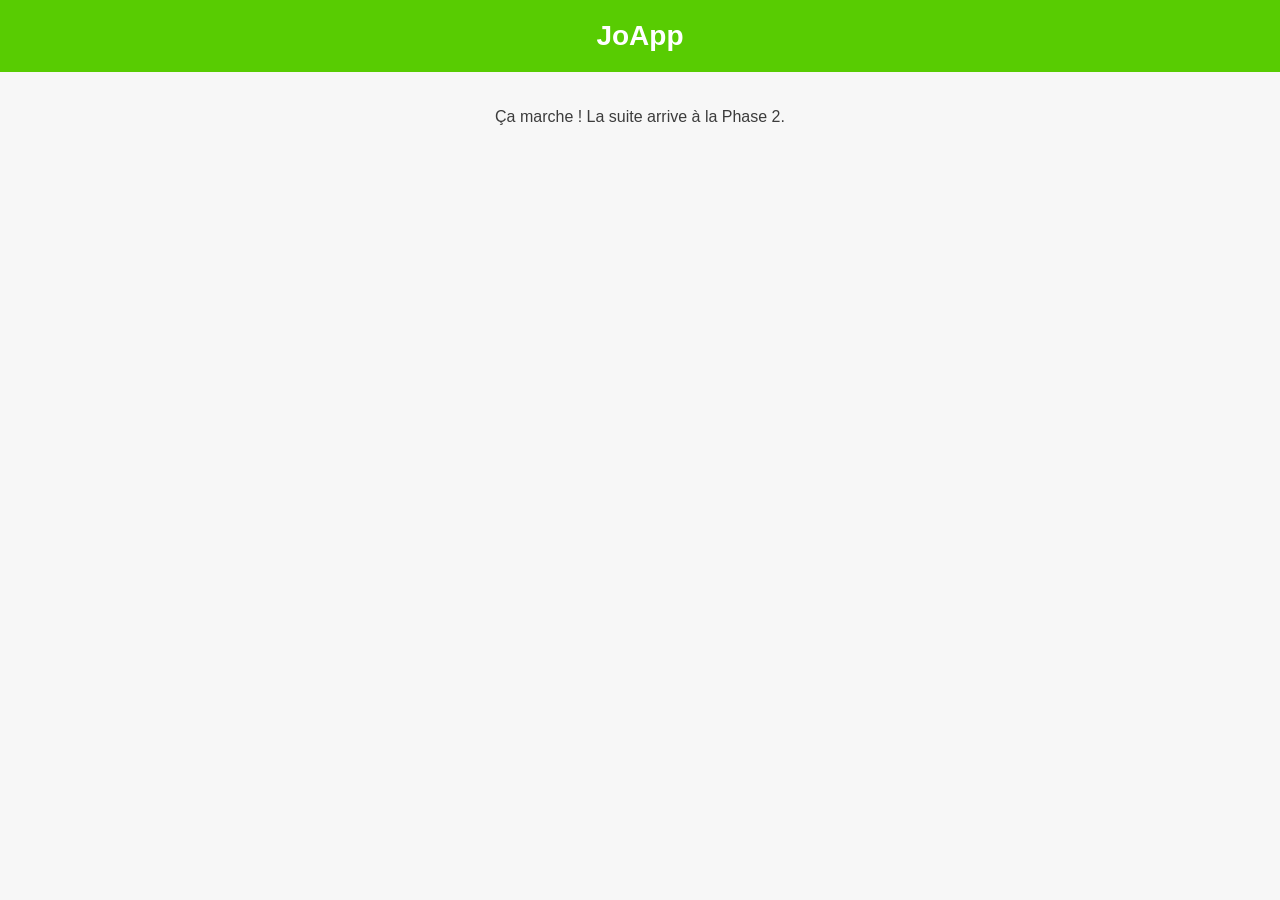
==== index.html @ d787401b "Squelette JoApp" ====
<!DOCTYPE html>
<html lang="fr">
<head>
<meta charset="UTF-8">
<meta name="viewport" content="width=device-width, initial-scale=1.0">
<title>JoApp</title>
<link rel="manifest" href="manifest.json">
<link rel="icon" href="icon.svg">
<link rel="stylesheet" href="style.css">
<meta name="theme-color" content="#58cc02">
</head>
<body>
<header>
  <h1>JoApp </h1>
</header>
<main id="app">
  <p>Ça marche ! La suite arrive à la Phase 2.</p>
</main>
<script src="script.js"></script>
</body>
</html>
---- style.css ----
body { font-family: 'Segoe UI', sans-serif; background:#f7f7f7; margin:0; color:#3c3c3c; }
header { background:#58cc02; color:white; padding:20px; text-align:center; }
header h1 { margin:0; font-size:28px; }
main { padding:20px; text-align:center; }
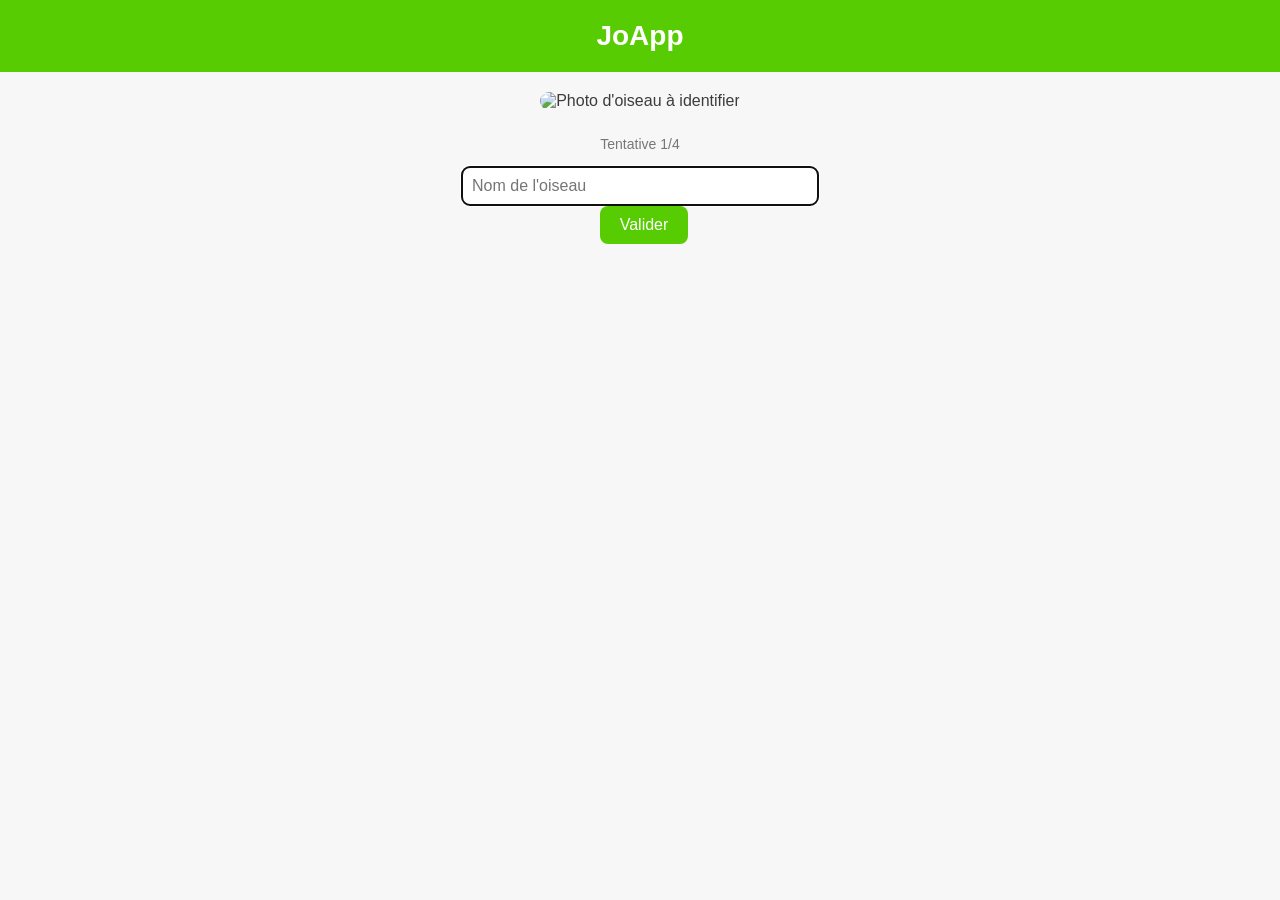
==== commit 08eda3bd: "phase 2" ====
--- a/index.html
+++ b/index.html
@@ -11,11 +11,19 @@
 </head>
 <body>
 <header>
-  <h1>JoApp </h1>
+  <h1>JoApp</h1>
 </header>
 <main id="app">
-  <p>Ça marche ! La suite arrive à la Phase 2.</p>
+  <div id="quiz">
+    <img id="bird-photo" src="" alt="Photo d'oiseau à identifier">
+    <p id="attempts">Tentative <span id="attempt-count">1</span>/4</p>
+    <input type="text" id="answer-input" placeholder="Nom de l'oiseau" autocomplete="off">
+    <button id="submit-btn">Valider</button>
+    <p id="feedback"></p>
+  </div>
 </main>
+<script src="birds.js"></script>
+<script src="game.js"></script>
 <script src="script.js"></script>
 </body>
 </html>
--- a/style.css
+++ b/style.css
@@ -1,4 +1,10 @@
 body { font-family: 'Segoe UI', sans-serif; background:#f7f7f7; margin:0; color:#3c3c3c; }
 header { background:#58cc02; color:white; padding:20px; text-align:center; }
 header h1 { margin:0; font-size:28px; }
-main { padding:20px; text-align:center; }+main { padding:20px; text-align:center; }
+#quiz { max-width: 420px; margin: 0 auto; }
+#bird-photo { max-width: 100%; border-radius: 12px; margin-bottom: 12px; }
+#answer-input { padding: 10px; font-size: 16px; width: 80%; border-radius: 8px; border: 1px solid #ccc; }
+#submit-btn { padding: 10px 20px; font-size: 16px; background:#58cc02; color:white; border:none; border-radius:8px; margin-left:8px; cursor:pointer; }
+#feedback { margin-top: 12px; font-weight: bold; min-height: 24px; }
+#attempts { color:#777; font-size: 14px; }
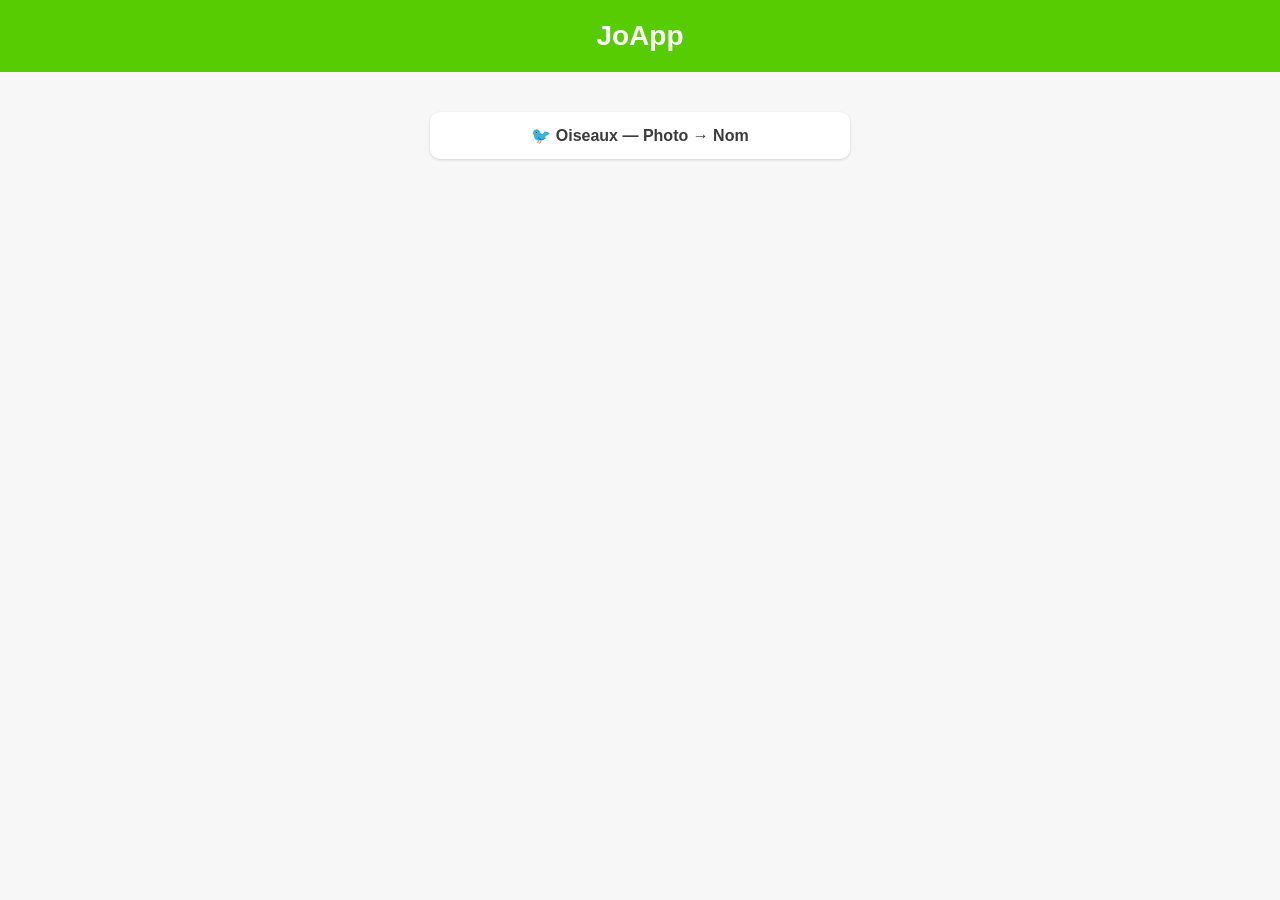
==== commit 31da2d42: "v3" ====
--- a/index.html
+++ b/index.html
@@ -6,24 +6,18 @@
 <title>JoApp</title>
 <link rel="manifest" href="manifest.json">
 <link rel="icon" href="icon.svg">
-<link rel="stylesheet" href="style.css">
+<link rel="stylesheet" href="shared/style.css">
 <meta name="theme-color" content="#58cc02">
 </head>
 <body>
 <header>
   <h1>JoApp</h1>
 </header>
-<main id="app">
-  <div id="quiz">
-    <img id="bird-photo" src="" alt="Photo d'oiseau à identifier">
-    <p id="attempts">Tentative <span id="attempt-count">1</span>/4</p>
-    <input type="text" id="answer-input" placeholder="Nom de l'oiseau" autocomplete="off">
-    <button id="submit-btn">Valider</button>
-    <p id="feedback"></p>
-  </div>
+<main>
+  <ul id="game-list">
+    <li><a href="games/oiseaux-photo/index.html">🐦 Oiseaux — Photo → Nom</a></li>
+  </ul>
 </main>
-<script src="birds.js"></script>
-<script src="game.js"></script>
-<script src="script.js"></script>
+<script src="shared/register-sw.js"></script>
 </body>
 </html>
--- a/shared/style.css
+++ b/shared/style.css
@@ -0,0 +1,14 @@
+body { font-family: 'Segoe UI', sans-serif; background:#f7f7f7; margin:0; color:#3c3c3c; }
+header { background:#58cc02; color:white; padding:20px; text-align:center; }
+header h1 { margin:0; font-size:28px; }
+main { padding:20px; text-align:center; }
+#quiz { max-width: 420px; margin: 0 auto; }
+#bird-photo { max-width: 100%; border-radius: 12px; margin-bottom: 12px; }
+#answer-input { padding: 10px; font-size: 16px; width: 80%; border-radius: 8px; border: 1px solid #ccc; }
+#submit-btn { padding: 10px 20px; font-size: 16px; background:#58cc02; color:white; border:none; border-radius:8px; margin-left:8px; cursor:pointer; }
+#feedback { margin-top: 12px; font-weight: bold; min-height: 24px; }
+#attempts { color:#777; font-size: 14px; }
+#game-list { list-style:none; padding:0; max-width:420px; margin:20px auto; }
+#game-list li { margin-bottom:10px; }
+#game-list a { display:block; padding:14px; background:white; border-radius:10px; text-decoration:none; color:#3c3c3c; box-shadow:0 1px 3px rgba(0,0,0,0.15); font-weight:600; }
+header a#back-link { color:white; text-decoration:none; font-size:14px; display:inline-block; margin-bottom:6px; }
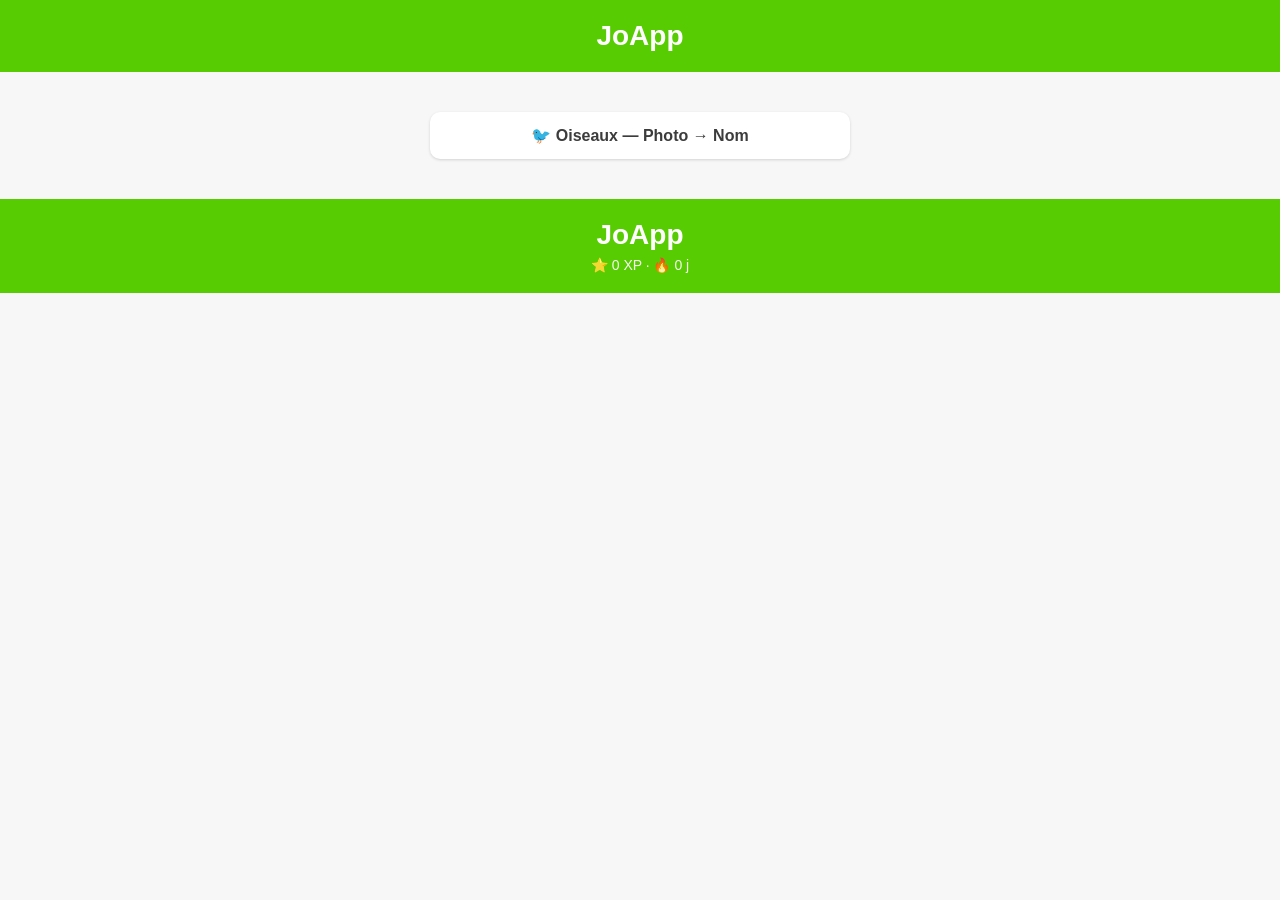
==== commit 8e8fff55: "Ajout XP et streak" ====
--- a/index.html
+++ b/index.html
@@ -9,6 +9,9 @@
 <link rel="stylesheet" href="shared/style.css">
 <meta name="theme-color" content="#58cc02">
 </head>
+<script src="shared/register-sw.js"></script>
+<script src="shared/gamification.js"></script>
+<script src="shared/render-stats.js"></script>
 <body>
 <header>
   <h1>JoApp</h1>
@@ -20,4 +23,8 @@
 </main>
 <script src="shared/register-sw.js"></script>
 </body>
-</html>+</html>
+<header>
+  <h1>JoApp</h1>
+  <div id="stats-bar"></div>
+</header>
--- a/shared/style.css
+++ b/shared/style.css
@@ -11,4 +11,5 @@
 #game-list { list-style:none; padding:0; max-width:420px; margin:20px auto; }
 #game-list li { margin-bottom:10px; }
 #game-list a { display:block; padding:14px; background:white; border-radius:10px; text-decoration:none; color:#3c3c3c; box-shadow:0 1px 3px rgba(0,0,0,0.15); font-weight:600; }
-header a#back-link { color:white; text-decoration:none; font-size:14px; display:inline-block; margin-bottom:6px; }+header a#back-link { color:white; text-decoration:none; font-size:14px; display:inline-block; margin-bottom:6px; }
+#stats-bar { color:white; font-size:14px; margin-top:6px; opacity:0.95; }
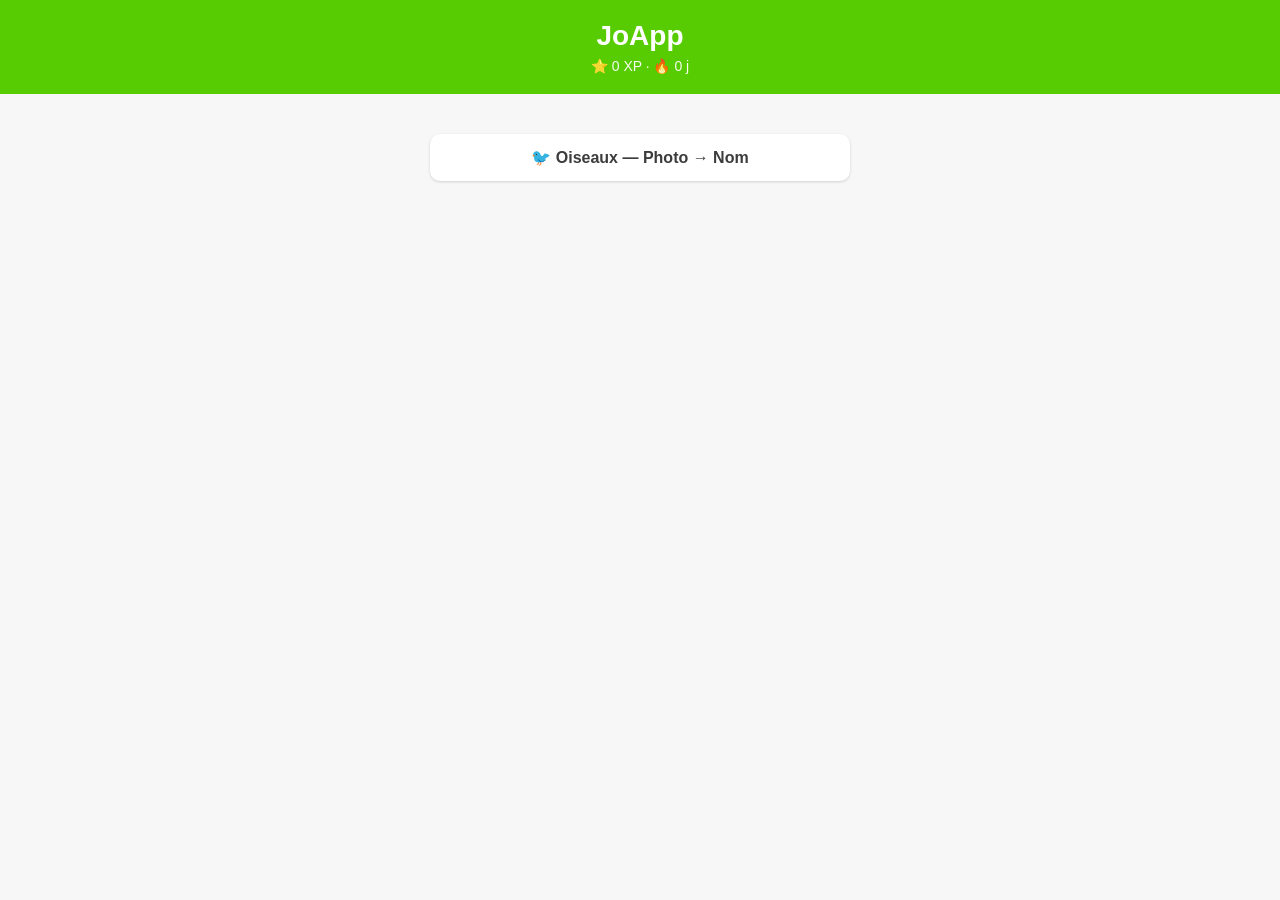
==== commit d9607f50: "debug phase xp et streak" ====
--- a/index.html
+++ b/index.html
@@ -9,12 +9,10 @@
 <link rel="stylesheet" href="shared/style.css">
 <meta name="theme-color" content="#58cc02">
 </head>
-<script src="shared/register-sw.js"></script>
-<script src="shared/gamification.js"></script>
-<script src="shared/render-stats.js"></script>
 <body>
 <header>
   <h1>JoApp</h1>
+  <div id="stats-bar"></div>
 </header>
 <main>
   <ul id="game-list">
@@ -22,9 +20,7 @@
   </ul>
 </main>
 <script src="shared/register-sw.js"></script>
+<script src="shared/gamification.js"></script>
+<script src="shared/render-stats.js"></script>
 </body>
-</html>
-<header>
-  <h1>JoApp</h1>
-  <div id="stats-bar"></div>
-</header>+</html>
--- a/shared/style.css
+++ b/shared/style.css
@@ -12,4 +12,6 @@
 #game-list li { margin-bottom:10px; }
 #game-list a { display:block; padding:14px; background:white; border-radius:10px; text-decoration:none; color:#3c3c3c; box-shadow:0 1px 3px rgba(0,0,0,0.15); font-weight:600; }
 header a#back-link { color:white; text-decoration:none; font-size:14px; display:inline-block; margin-bottom:6px; }
-#stats-bar { color:white; font-size:14px; margin-top:6px; opacity:0.95; }+#stats-bar { color:white; font-size:14px; margin-top:6px; opacity:0.95; }
+#session-end { max-width:420px; margin:0 auto; text-align:center; }
+.button-link { display:inline-block; margin-top:14px; padding:12px 24px; background:#58cc02; color:white; border-radius:8px; text-decoration:none; font-weight:600; }
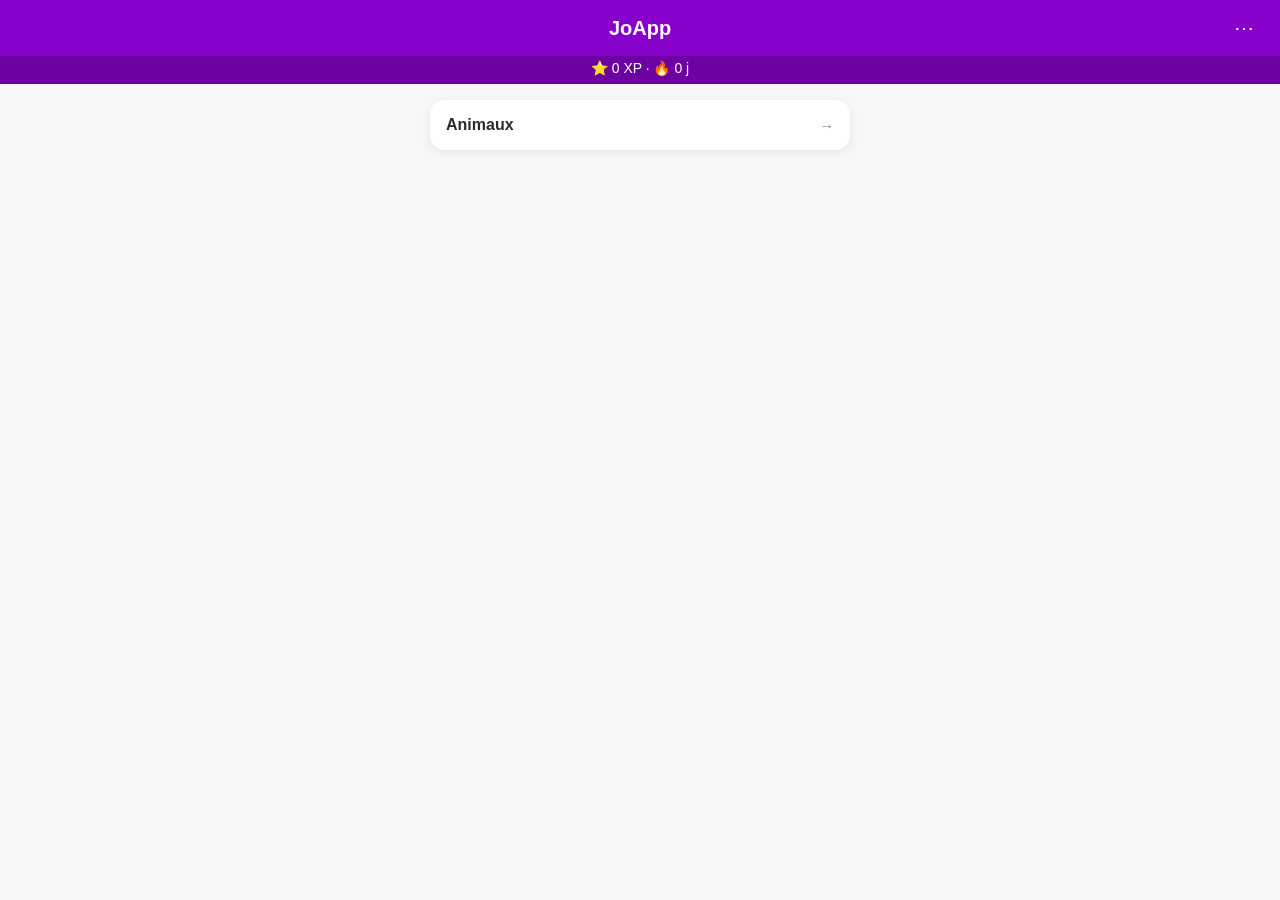
==== commit 4ad7b375: "Refonte navigation + habillage classique" ====
--- a/index.html
+++ b/index.html
@@ -7,18 +7,18 @@
 <link rel="manifest" href="manifest.json">
 <link rel="icon" href="icon.svg">
 <link rel="stylesheet" href="shared/style.css">
-<meta name="theme-color" content="#58cc02">
+<meta name="theme-color" content="#8902CC">
 </head>
 <body>
-<header>
+<header class="app-header">
+  <span class="back-btn invisible">←</span>
   <h1>JoApp</h1>
-  <div id="stats-bar"></div>
+  <button class="menu-btn" aria-label="Menu">⋯</button>
 </header>
-<main>
-  <ul id="game-list">
-    <li><a href="games/oiseaux-photo/index.html">🐦 Oiseaux — Photo → Nom</a></li>
-  </ul>
-</main>
+<div id="stats-bar"></div>
+<ul class="menu-list">
+  <li><a class="menu-card" href="categories/animaux/index.html"><span>Animaux</span><span class="arrow">→</span></a></li>
+</ul>
 <script src="shared/register-sw.js"></script>
 <script src="shared/gamification.js"></script>
 <script src="shared/render-stats.js"></script>
--- a/shared/style.css
+++ b/shared/style.css
@@ -1,17 +1,65 @@
-body { font-family: 'Segoe UI', sans-serif; background:#f7f7f7; margin:0; color:#3c3c3c; }
-header { background:#58cc02; color:white; padding:20px; text-align:center; }
-header h1 { margin:0; font-size:28px; }
-main { padding:20px; text-align:center; }
-#quiz { max-width: 420px; margin: 0 auto; }
-#bird-photo { max-width: 100%; border-radius: 12px; margin-bottom: 12px; }
-#answer-input { padding: 10px; font-size: 16px; width: 80%; border-radius: 8px; border: 1px solid #ccc; }
-#submit-btn { padding: 10px 20px; font-size: 16px; background:#58cc02; color:white; border:none; border-radius:8px; margin-left:8px; cursor:pointer; }
-#feedback { margin-top: 12px; font-weight: bold; min-height: 24px; }
-#attempts { color:#777; font-size: 14px; }
-#game-list { list-style:none; padding:0; max-width:420px; margin:20px auto; }
-#game-list li { margin-bottom:10px; }
-#game-list a { display:block; padding:14px; background:white; border-radius:10px; text-decoration:none; color:#3c3c3c; box-shadow:0 1px 3px rgba(0,0,0,0.15); font-weight:600; }
-header a#back-link { color:white; text-decoration:none; font-size:14px; display:inline-block; margin-bottom:6px; }
-#stats-bar { color:white; font-size:14px; margin-top:6px; opacity:0.95; }
-#session-end { max-width:420px; margin:0 auto; text-align:center; }
-.button-link { display:inline-block; margin-top:14px; padding:12px 24px; background:#58cc02; color:white; border-radius:8px; text-decoration:none; font-weight:600; }+:root {
+  --color-primary: #8902CC;
+  --color-primary-dark: #6d02a3;
+  --color-bg: #f7f7f9;
+  --color-card: #ffffff;
+  --color-text: #2b2b2b;
+  --color-text-muted: #8a8a8a;
+  --radius: 14px;
+  --shadow-card: 0 2px 8px rgba(0,0,0,0.08);
+}
+
+body { font-family: 'Segoe UI', sans-serif; background: var(--color-bg); margin: 0; color: var(--color-text); }
+
+.app-header { background: var(--color-primary); color: white; padding: 14px 16px; display: flex; align-items: center; justify-content: space-between; }
+.app-header h1 { margin: 0; font-size: 20px; font-weight: 700; }
+.back-btn, .menu-btn { background: none; border: none; color: white; font-size: 20px; text-decoration: none; cursor: pointer; padding: 4px 10px; line-height: 1; }
+.back-btn.invisible { visibility: hidden; }
+#stats-bar { text-align: center; color: white; background: var(--color-primary-dark); font-size: 14px; padding: 4px 0 8px; }
+
+.page-title { text-align: center; margin: 20px 0 12px; }
+.page-title .breadcrumb { color: var(--color-text-muted); font-size: 14px; margin: 0 0 2px; }
+.page-title h2 { margin: 0; font-size: 26px; font-weight: 700; }
+
+.menu-list { list-style: none; padding: 0 16px; max-width: 420px; margin: 16px auto; }
+.menu-list li { margin-bottom: 10px; }
+.menu-card { display: flex; align-items: center; justify-content: space-between; padding: 16px; background: var(--color-card); border-radius: var(--radius); box-shadow: var(--shadow-card); text-decoration: none; color: var(--color-text); font-weight: 600; transition: transform .15s, box-shadow .15s; }
+.menu-card .arrow { color: var(--color-text-muted); font-size: 15px; }
+a.menu-card:hover { transform: translateY(-2px); box-shadow: 0 4px 12px rgba(0,0,0,0.12); }
+a.menu-card:active { transform: scale(0.97); }
+.menu-card.disabled { opacity: 0.5; }
+
+.mode-subtitle { display: flex; justify-content: space-between; align-items: center; max-width: 400px; margin: 14px auto 6px; padding: 0 16px; color: var(--color-text-muted); font-size: 14px; }
+
+#quiz { max-width: 400px; margin: 0 auto; padding: 0 16px; }
+#photo-wrapper { position: relative; width: 100%; aspect-ratio: 1 / 1; margin: 0 auto 12px; border-radius: var(--radius); overflow: hidden; background: #eee; }
+#bird-photo { width: 100%; height: 100%; object-fit: cover; display: block; }
+#box-badge { position: absolute; top: 10px; right: 10px; width: 20px; height: 20px; border-radius: 50%; border: 2px solid white; box-shadow: 0 1px 4px rgba(0,0,0,0.4); }
+
+.hud-row { display: flex; justify-content: space-between; align-items: center; margin-bottom: 12px; }
+#hearts { font-size: 24px; }
+#hearts .heart { color: #e53935; margin-right: 4px; display: inline-block; transition: color 0.2s; }
+#hearts .heart.lost { color: #cccccc; }
+#round-counter { color: var(--color-text-muted); font-weight: 600; font-size: 14px; }
+
+#answer-input { width: 100%; box-sizing: border-box; padding: 12px 14px; font-size: 16px; border-radius: var(--radius); border: 1px solid #ddd; margin-bottom: 10px; }
+.button-row { display: flex; gap: 10px; }
+#submit-btn { flex: 1; padding: 12px; font-size: 16px; background: var(--color-primary); color: white; border: none; border-radius: var(--radius); cursor: pointer; font-weight: 600; }
+#skip-btn { padding: 12px 16px; font-size: 14px; background: transparent; color: var(--color-text-muted); border: 1px solid #ddd; border-radius: var(--radius); cursor: pointer; }
+#skip-btn:hover { background: #f0f0f0; }
+#feedback { margin-top: 12px; font-weight: bold; min-height: 24px; text-align: center; }
+
+#session-end { max-width: 400px; margin: 0 auto; padding: 0 16px; text-align: center; }
+.button-link { display: inline-block; margin-top: 14px; padding: 12px 24px; background: var(--color-primary); color: white; border-radius: var(--radius); text-decoration: none; font-weight: 600; }
+#session-recap p { margin: 6px 0; }
+
+@keyframes correctPulse { 0% { box-shadow: 0 0 0 0 rgba(67,160,71,0.7); } 70% { box-shadow: 0 0 0 14px rgba(67,160,71,0); } 100% { box-shadow: 0 0 0 0 rgba(67,160,71,0); } }
+.flash-correct { animation: correctPulse 0.5s ease-out; }
+@keyframes shake { 0%, 100% { transform: translateX(0); } 25% { transform: translateX(-8px); } 75% { transform: translateX(8px); } }
+.shake { animation: shake 0.3s ease-in-out; }
+@keyframes wrongPulse { 0% { box-shadow: 0 0 0 0 rgba(229,57,53,0.7); } 70% { box-shadow: 0 0 0 14px rgba(229,57,53,0); } 100% { box-shadow: 0 0 0 0 rgba(229,57,53,0); } }
+.flash-wrong { animation: wrongPulse 0.5s ease-out; }
+@keyframes popIn { 0% { opacity: 0; transform: scale(0.85); } 100% { opacity: 1; transform: scale(1); } }
+.session-end-visible { animation: popIn 0.4s ease-out; }
+@keyframes heartLose { 0% { transform: scale(1); } 50% { transform: scale(1.5); } 100% { transform: scale(1); } }
+#hearts .heart.losing { animation: heartLose 0.3s ease; }
